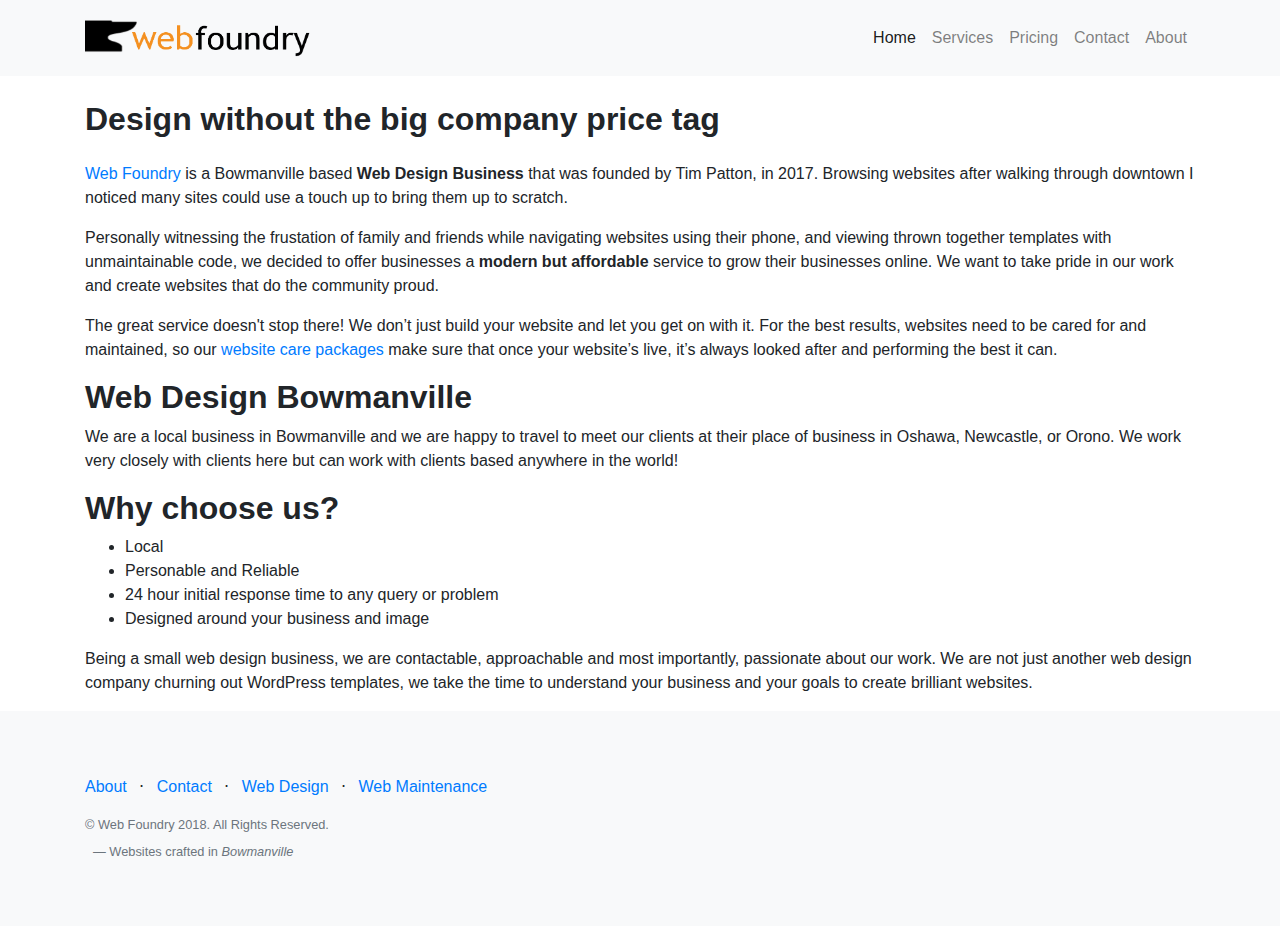
==== about.html @ 872ea7d7 "Init site" ====
<!DOCTYPE html>
<html lang="en">

<head>
  <!-- Required meta tags always come first -->
  <meta charset="utf-8">
  <meta name="viewport" content="width=device-width, initial-scale=1, shrink-to-fit=no">
  <meta http-equiv="x-ua-compatible" content="ie=edge">

  <title>
      Web Foundry
  </title>

  <!-- Bootstrap CSS -->
  <link rel="stylesheet" href="css/bootstrap.css">
  <link rel="stylesheet" type="text/css" href="css/landing-page.css">
</head>

<body>

  <!-- Navigation -->
<nav class="navbar navbar-expand-lg navbar-light bg-light static-top">
  <div class="container">
    <a class="navbar-brand" href="index.html">
      <img src="img/logo.png" width="226" height="50"></img>
    </a>
    <button class="navbar-toggler" type="button" data-toggle="collapse" data-target="#navbarNav" aria-controls="navbarNav" aria-expanded="false" aria-label="Toggle navigation">
  <span class="navbar-toggler-icon"></span>
</button>
    <div class="collapse navbar-collapse order-3" id="navbarNav">
      <ul class="navbar-nav ml-auto">
        <li class="nav-item active">
          <a class="nav-link" href="index.html">Home <span class="sr-only">(current)</span></a>
        </li>
        <li class="nav-item">
          <a class="nav-link" href="services.html">Services</a>
        </li>
        <li class="nav-item">
          <a class="nav-link" href="pricing.html">Pricing</a>
        </li>
        <li class="nav-item">
          <a class="nav-link" href="contact.html">Contact</a>
        </li>
        <li class="nav-item">
          <a class="nav-link" href="about.html">About</a>
        </li>
        
      </ul>
    </div>
  </div>
</nav>


    <div class="container">
  <div class="row">
    <div class="col-lg-12 cold-centered">
      <h2 class="my-4">Design without the big company price tag</h2>
      <p><a href="index.html">Web Foundry</a> is a Bowmanville based <strong>Web Design Business</strong> that was founded by Tim Patton, in 2017. Browsing websites after walking through downtown I noticed many sites could use a touch up to bring them up to scratch.</p>
      <p>Personally witnessing the frustation of family and friends while navigating websites using their phone, and viewing thrown together templates with unmaintainable code, we decided to offer businesses a <strong>modern but affordable</strong> service to grow their businesses online. We want to take pride in our work and create websites that do the community proud. </p>
      <p>The great service doesn't stop there! We don’t just build your website and let you get on with it. For the best results, websites need to be cared for and maintained, so our <a href="maintenance.html">website care packages</a> make sure that once your website’s live, it’s always looked after and performing the best it can.</p>
      <h2>Web Design Bowmanville</h2>
      <p>We are a local business in Bowmanville and we are happy to travel to meet our clients at their place of business in Oshawa, Newcastle, or Orono. We work very closely with clients here but can work with clients based anywhere in the world! </p>
      <h2 class="mt-3">Why choose us?</h2>
      <ul>
        <li>Local</li>
        <li>Personable and Reliable</li>
        <li>24 hour initial response time to any query or problem</li>
        <li>Designed around your business and image</li>
      </ul>
      <p>Being a small web design business, we are contactable, approachable and most importantly, passionate about our work. We are not just another web design company churning out WordPress templates, we take the time to understand your business and your goals to create brilliant websites.</p>
    </div>
  </div>
  <!--end of row-->
</div>

      <!-- Footer -->
  <footer class="footer bg-light">
    <div class="container">
      <div class="row">
        <div class="col-lg-6 h-100 text-center text-lg-left">
          <ul class="list-inline mb-3">
            <li class="list-inline-item">
              <a href="about.html">About</a>
            </li>
            <li class="list-inline-item">&sdot;</li>
            <li class="list-inline-item">
              <a href="contact.html">Contact</a>
            </li>
            <li class="list-inline-item">&sdot;</li>
            <li class="list-inline-item">
              <a href="design.html">Web Design</a>
            </li>
            <li class="list-inline-item">&sdot;</li>
            <li class="list-inline-item">
              <a href="maintenance.html">Web Maintenance</a>
            </li>
          </ul>
          <p class="text-muted small mb-4 mb-lg-0">&copy; Web Foundry 2018. All Rights Reserved.</p>
          <footer class="blockquote-footer ml-2 mt-2">Websites crafted in <cite title="Source Title">Bowmanville</cite></footer>
        </div>
        <div class="col-lg-6 h-100 text-center text-lg-right my-auto">
          <!-- <ul class="list-inline mb-0">
            <li class="list-inline-item mr-3">
              <a href="#">
                  <i class="fa fa-facebook fa-2x fa-fw"></i>
                </a>
            </li>
            <li class="list-inline-item mr-3">
              <a href="#">
                  <i class="fa fa-twitter fa-2x fa-fw"></i>
                </a>
            </li>
            <li class="list-inline-item">
              <a href="#">
                  <i class="fa fa-instagram fa-2x fa-fw"></i>
                </a>
            </li>
          </ul> -->
        </div>
      </div>
    </div>
  </footer>


        <!-- jQuery first, then Bootstrap JS. -->
        <script src="https://ajax.googleapis.com/ajax/libs/jquery/3.3.1/jquery.min.js"></script>
        <script src="js/bootstrap.bundle.js"></script>
        <script>
          $(document).ready(function() {
            $(document).on('click', '.nav-item a', function(e) {
              $(this).parent().addClass('active').siblings().removeClass('active');
            });
          });
        </script>

</body>

</html>
---- css/landing-page.css ----
body {
  font-family: 'Lato', 'Helvetica Neue', Helvetica, Arial, sans-serif;
}

h1,
h2,
h3,
h4,
h5,
h6 {
  font-family: 'Lato', 'Helvetica Neue', Helvetica, Arial, sans-serif;
  font-weight: 700;
}

header.masthead {
  position: relative;
  background-color: #343a40;
  background: url("../img/bg-masthead.jpg") no-repeat center center;
  -webkit-background-size: cover;
  -moz-background-size: cover;
  -o-background-size: cover;
  background-size: cover;
  padding-top: 8rem;
  padding-bottom: 8rem;
}

header.masthead .overlay {
  position: absolute;
  background-color: #212529;
  height: 100%;
  width: 100%;
  top: 0;
  left: 0;
  opacity: 0.3;
}

header.masthead h1 {
  font-size: 2rem;
}

@media (min-width: 768px) {
  header.masthead {
    padding-top: 12rem;
    padding-bottom: 12rem;
  }
  header.masthead h1 {
    font-size: 3rem;
  }
}

.showcase .showcase-text {
  padding: 3rem;
}

.showcase .showcase-img {
  min-height: 30rem;
  background-size: cover;
}

@media (min-width: 768px) {
  .showcase .showcase-text {
    padding: 7rem;
  }
}

.features-icons {
  padding-top: 7rem;
  padding-bottom: 7rem;
}

.features-icons .features-icons-item {
  max-width: 20rem;
}

.features-icons .features-icons-item .features-icons-icon {
  height: 7rem;
}

.features-icons .features-icons-item .features-icons-icon i {
  font-size: 4.5rem;
}

.features-icons .features-icons-item:hover .features-icons-icon i {
  font-size: 5rem;
}

.testimonials {
  padding-top: 7rem;
  padding-bottom: 7rem;
}

.testimonials .testimonial-item {
  max-width: 18rem;
}

.testimonials .testimonial-item img {
  max-width: 12rem;
  box-shadow: 0px 5px 5px 0px #adb5bd;
}

.call-to-action {
  position: relative;
  background-color: #343a40;
  background: url("../img/bg-masthead.jpg") no-repeat center center;
  -webkit-background-size: cover;
  -moz-background-size: cover;
  -o-background-size: cover;
  background-size: cover;
  padding-top: 7rem;
  padding-bottom: 7rem;
}

.call-to-action .overlay {
  position: absolute;
  background-color: #212529;
  height: 100%;
  width: 100%;
  top: 0;
  left: 0;
  opacity: 0.3;
}

footer.footer {
  padding-top: 4rem;
  padding-bottom: 4rem;
}

.spark {
  color: #E99925;
}

.dropdown:hover>.dropdown-menu {
  display: block;
}

.dropdown>.dropdown-toggle:active {
  /*Without this, clicking will make it sticky*/
}
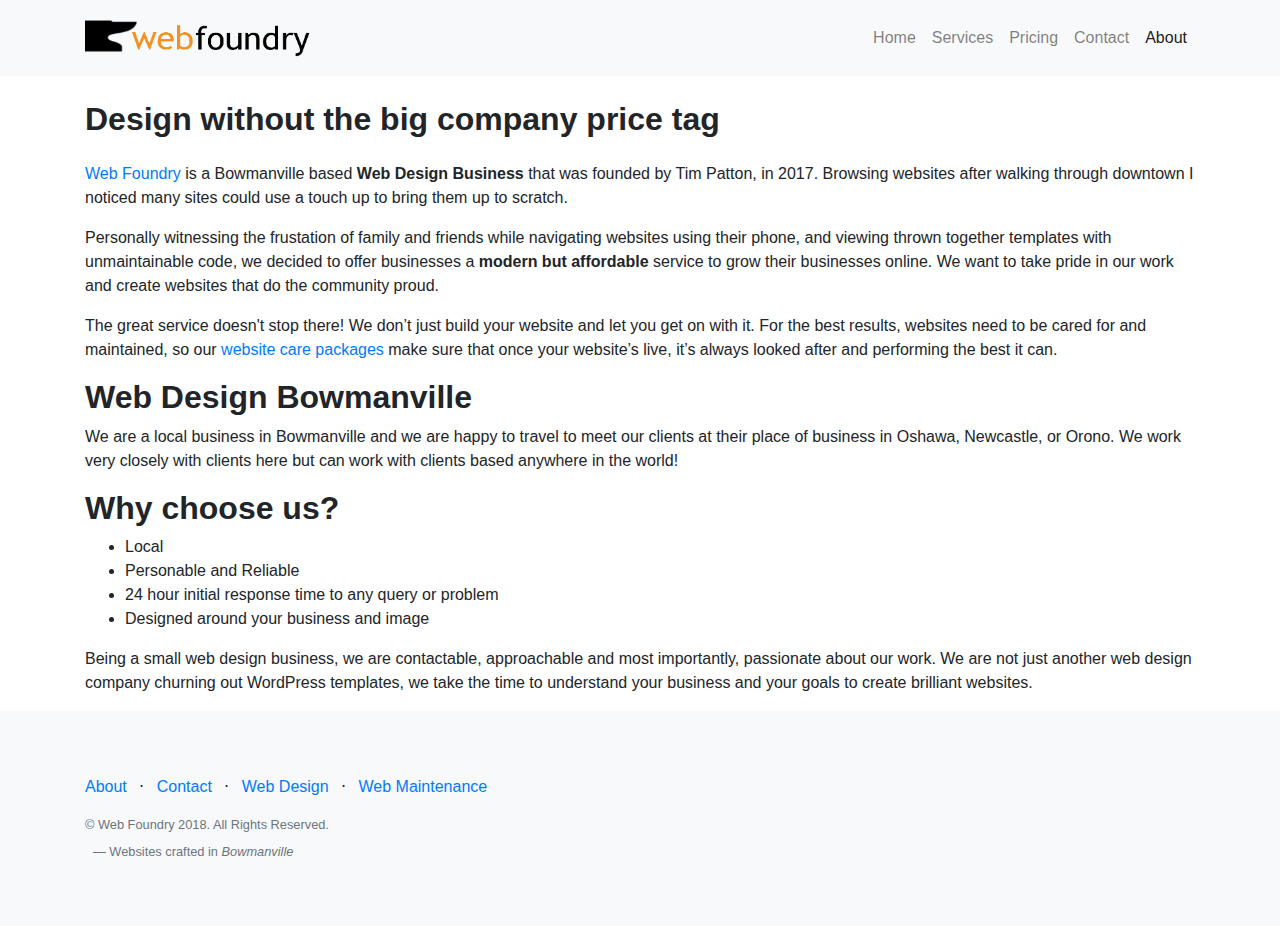
==== commit 4da171e5: "Add nav active links" ====
--- a/about.html
+++ b/about.html
@@ -29,7 +29,7 @@
 </button>
     <div class="collapse navbar-collapse order-3" id="navbarNav">
       <ul class="navbar-nav ml-auto">
-        <li class="nav-item active">
+        <li class="nav-item">
           <a class="nav-link" href="index.html">Home <span class="sr-only">(current)</span></a>
         </li>
         <li class="nav-item">
@@ -41,10 +41,10 @@
         <li class="nav-item">
           <a class="nav-link" href="contact.html">Contact</a>
         </li>
-        <li class="nav-item">
+        <li class="nav-item active">
           <a class="nav-link" href="about.html">About</a>
         </li>
-        
+
       </ul>
     </div>
   </div>
